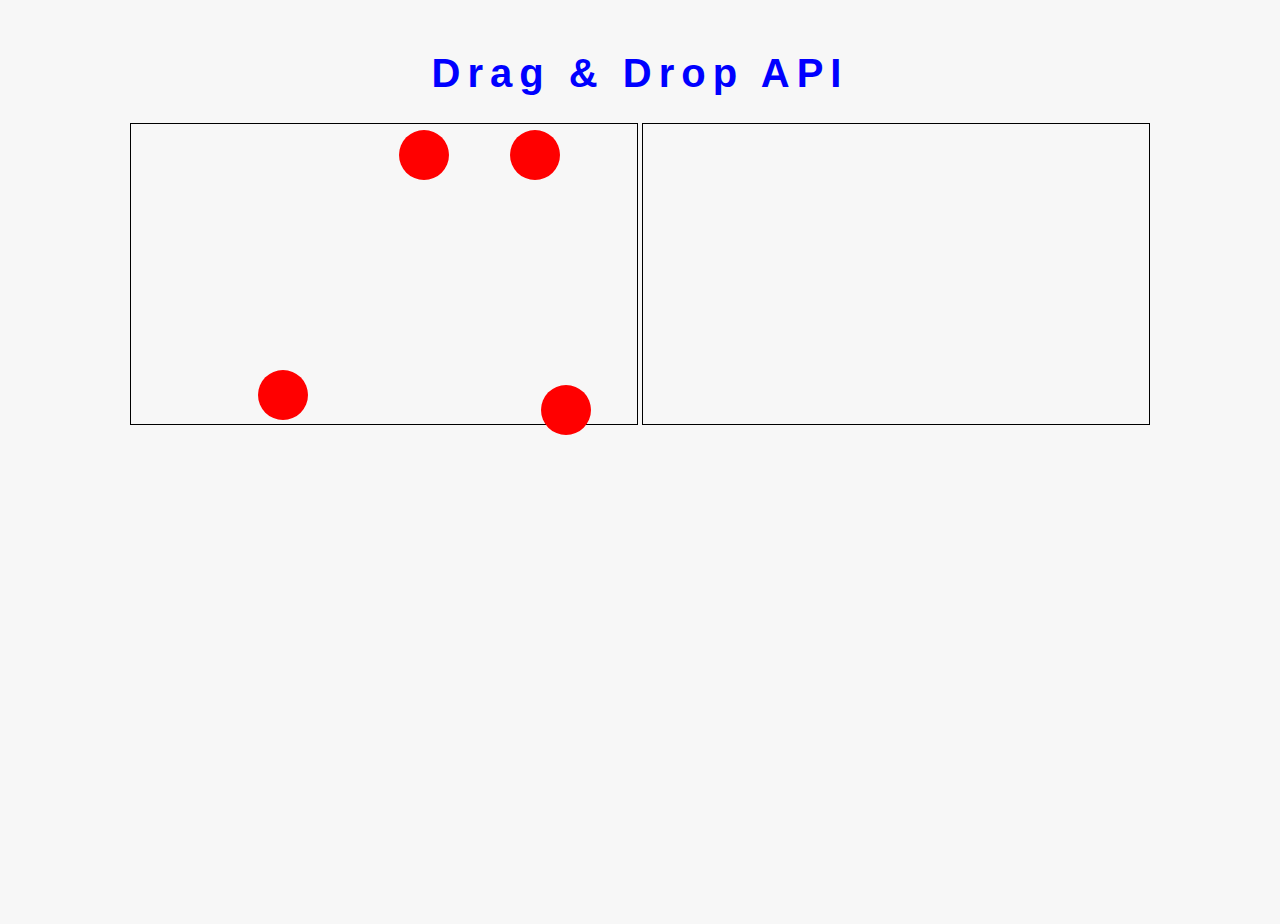
==== index.html @ caf85d9a "add Drag & Drop" ====
<!DOCTYPE html>
<html>
  <head>
    <meta charset="utf-8">
    <title>Drag & Drop</title>
    <link rel="stylesheet" href="Drag & Drop/css/style.css">
  </head>
  <body>
    <h1>Drag & Drop API</h1>
    <div id="main">
      <div class="source">
        <div class="circle" draggable="true"></div>
        <div class="circle" draggable="true"></div>
        <div class="circle" draggable="true"></div>
        <div class="circle" draggable="true"></div>
      </div>
      <div class="container"></div>
    </div>
    <script src="Drag & Drop/js/dragDrop.js"></script>
  </body>
</html>
---- Drag & Drop/css/style.css ----
html, body {
  height: 100%;
  font-family: 'Arial';
}

body {
  background-color: #F7F7F7;
  padding-top: 1em;
}

h1 {
  text-align: center;
  letter-spacing: 7px;
  color: blue;
  font-size: 2.5em;
  font-weight: bolder;
}

#main {
  text-align: center;
}

.source, .container {
  position: relative;
  height: 300px;
  width: 40%;
  display: inline-block;
  border: solid 1px;
  background-color: #F7F7F7;
  vertical-align: top;
  transition: all 0.4s;
}

.container {
  z-index: 100;
}

.over {
  box-shadow: 0px 0px 10px 3px rgba(0, 0, 0, 0.4);
  -webkit-transform: scale(1.1);
}

.circle {
  position: absolute;
  width: 50px;
  height: 50px;
  border-radius: 50px;
  background-color: red;
  cursor: move;
}
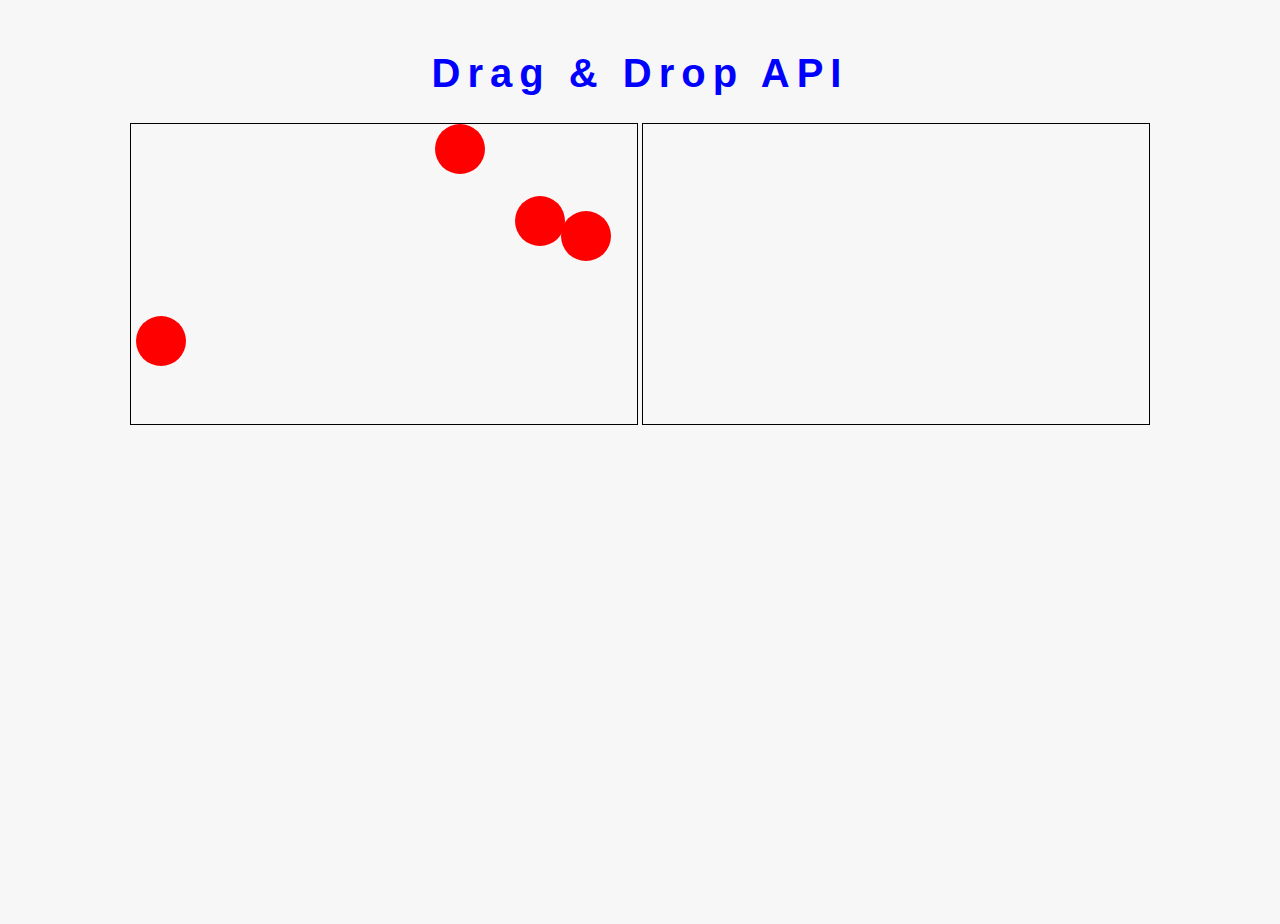
==== commit 284b7f3b: "Drag & Drop in HTML5" ====
--- a/index.html
+++ b/index.html
@@ -7,6 +7,7 @@
   </head>
   <body>
     <h1>Drag & Drop API</h1>
+
     <div id="main">
       <div class="source">
         <div class="circle" draggable="true"></div>
@@ -16,6 +17,7 @@
       </div>
       <div class="container"></div>
     </div>
+
     <script src="Drag & Drop/js/dragDrop.js"></script>
   </body>
 </html>
